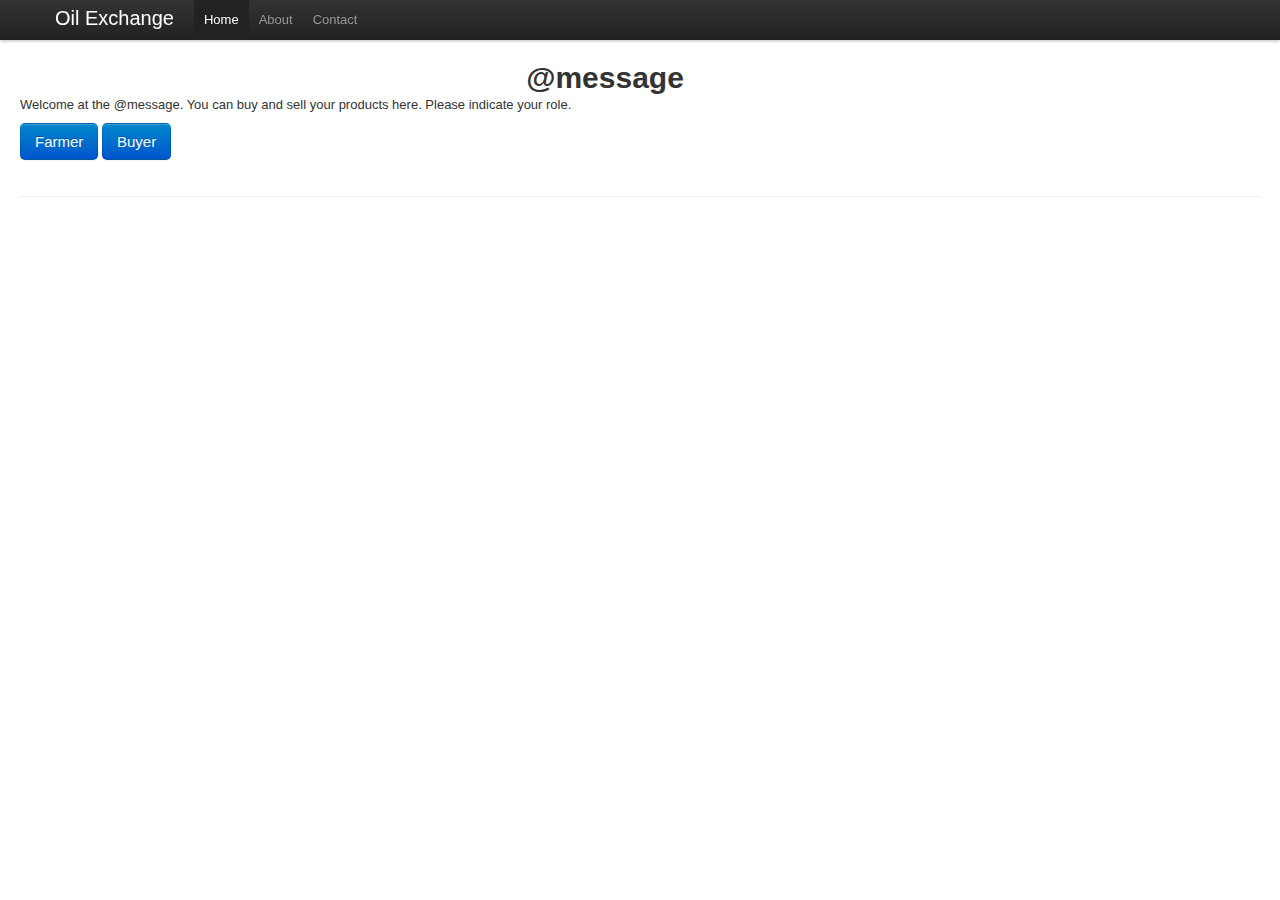
==== src/main/resources/www/index.html @ 6fea7b8a "Halfway converting to spray" ====
<!doctype html>
<!--[if lt IE 7]>
<html class="no-js lt-ie9 lt-ie8 lt-ie7" lang="en"> <![endif]-->
<!--[if IE 7]>
<html class="no-js lt-ie9 lt-ie8" lang="en"> <![endif]-->
<!--[if IE 8]>
<html class="no-js lt-ie9" lang="en"> <![endif]-->
<!--[if gt IE 8]><!-->
<html class="no-js" lang="en"> <!--<![endif]-->
<head>
  <meta charset="utf-8">
  <meta http-equiv="X-UA-Compatible" content="IE=edge,chrome=1">
  <title></title>
  <meta name="description" content="">

  <meta name="viewport" content="width=device-width">
  <link rel="stylesheet" href="css/style.css">
  <link rel="stylesheet" href="css/excite-bike/jquery-ui-1.8.18.custom.css" type="text/css">
  <link rel="stylesheet" href="css/bootstrap.css">
  <style>
    body {
      padding-top: 60px; /* 60px to make the container go all the way to the bottom of the topbar */
    }
  </style>
  <link href="css/bootstrap-responsive.css" rel="stylesheet">

  <script src="js/libs/modernizr-2.5.3.min.js"></script>
</head>
<body>
<!--[if lt IE 7]><p class=chromeframe>Your browser is <em>ancient!</em> <a href="http://browsehappy.com/">Upgrade to a
  different browser</a> or <a href="http://www.google.com/chromeframe/?redirect=true">install Google Chrome Frame</a> to
  experience this site.</p><![endif]-->
<div class="navbar navbar-fixed-top">
  <div class="navbar-inner">
    <div class="container">
      <a class="btn btn-navbar" data-toggle="collapse" data-target=".nav-collapse">
        <span class="icon-bar"></span>
        <span class="icon-bar"></span>
        <span class="icon-bar"></span>
      </a>
      <a class="brand" href="#">Oil Exchange</a>

      <div class="nav-collapse">
        <ul class="nav">
          <li class="active"><a href="#">Home</a></li>
          <li><a href="#about">About</a></li>
          <li><a href="#contact">Contact</a></li>
        </ul>
      </div>
    </div>
  </div>
</div>


<div class="container-fluid">
  <div class="row">
    <!--/span-->
    <div class="span12">
          <h1 style="text-align: center;">@message</h1>
    <div class="main">
        <p>Welcome at the @message. You can buy and sell your products here. Please indicate your role.</p>
        <a class="btn btn-primary btn-large" href="#sell">Farmer</a>
        <a class="btn btn-primary btn-large" href="#buy">Buyer</a>

        <div id="content" class="content">

        </div>
    </div>
    </div>
    <!--/span-->
  </div>
  <!--/row-->
  <div class="row">
    <div class="span12">
      <p id=""></p>
    </div>
  </div>
  <!--/row-->
  <div class="row-fluid">
    <ul id="product-container" class="thumbnails"></ul>
  </div>

  <hr>

  <footer>
    <p></p>
  </footer>

</div>
<!--/.fluid-container-->

<script src="http://ajax.googleapis.com/ajax/libs/jquery/1.7.1/jquery.min.js"></script>
<script>window.jQuery || document.write('<script src="js/libs/jquery-1.7.1.min.js"><\/script>')</script>
<script type="text/javascript" src="js/jquery-ui-1.8.18.custom.min.js"></script>
<script src="js/libs/mustache.js"></script>
<script src="js/libs/Underscore.js"></script>
<script src="js/libs/backbone.js"></script>
<script src="js/plugins.js"></script>
<script src="js/script.js"></script>

</body>
</html>
---- src/main/resources/www/css/style.css ----
/* HTML5 Boilerplate  */

article, aside, details, figcaption, figure, footer, header, hgroup, nav, section { display: block; }
audio, canvas, video { display: inline-block; *display: inline; *zoom: 1; }
audio:not([controls]) { display: none; }
[hidden] { display: none; }

html { font-size: 100%; -webkit-text-size-adjust: 100%; -ms-text-size-adjust: 100%; }
html, button, input, select, textarea { font-family: sans-serif; color: #222; }
body { margin: 0; font-size: 1em; line-height: 1.4; }

::-moz-selection { background: #fe57a1; color: #fff; text-shadow: none; }
::selection { background: #fe57a1; color: #fff; text-shadow: none; }

a { color: #00e; }
a:visited { color: #551a8b; }
a:hover { color: #06e; }
a:focus { outline: thin dotted; }
a:hover, a:active { outline: 0; }
abbr[title] { border-bottom: 1px dotted; }
b, strong { font-weight: bold; }
blockquote { margin: 1em 40px; }
dfn { font-style: italic; }
hr { display: block; height: 1px; border: 0; border-top: 1px solid #ccc; margin: 1em 0; padding: 0; }
ins { background: #ff9; color: #000; text-decoration: none; }
mark { background: #ff0; color: #000; font-style: italic; font-weight: bold; }
pre, code, kbd, samp { font-family: monospace, serif; _font-family: 'courier new', monospace; font-size: 1em; }
pre { white-space: pre; white-space: pre-wrap; word-wrap: break-word; }

q { quotes: none; }
q:before, q:after { content: ""; content: none; }
small { font-size: 85%; }
sub, sup { font-size: 75%; line-height: 0; position: relative; vertical-align: baseline; }
sup { top: -0.5em; }
sub { bottom: -0.25em; }

ul, ol { margin: 1em 0; padding: 0 0 0 40px; }
dd { margin: 0 0 0 40px; }
nav ul, nav ol { list-style: none; list-style-image: none; margin: 0; padding: 0; }

img { border: 0; -ms-interpolation-mode: bicubic; vertical-align: middle; }
svg:not(:root) { overflow: hidden; }
figure { margin: 0; }

form { margin: 0; }
fieldset { border: 0; margin: 0; padding: 0; }

label { cursor: pointer; }
legend { border: 0; *margin-left: -7px; padding: 0; white-space: normal; }
button, input, select, textarea { font-size: 100%; margin: 0; vertical-align: baseline; *vertical-align: middle; }
button, input { line-height: normal; }
button, input[type="button"], input[type="reset"], input[type="submit"] { cursor: pointer; -webkit-appearance: button; *overflow: visible; }
button[disabled], input[disabled] { cursor: default; }
input[type="checkbox"], input[type="radio"] { box-sizing: border-box; padding: 0; *width: 13px; *height: 13px; }
input[type="search"] { -webkit-appearance: textfield; -moz-box-sizing: content-box; -webkit-box-sizing: content-box; box-sizing: content-box; }
input[type="search"]::-webkit-search-decoration, input[type="search"]::-webkit-search-cancel-button { -webkit-appearance: none; }
button::-moz-focus-inner, input::-moz-focus-inner { border: 0; padding: 0; }
textarea { overflow: auto; vertical-align: top; resize: vertical; }
input:valid, textarea:valid {  }
input:invalid, textarea:invalid { background-color: #f0dddd; }

table { border-collapse: collapse; border-spacing: 0; }
td { vertical-align: top; }

.chromeframe { margin: 0.2em 0; background: #ccc; color: black; padding: 0.2em 0; }









@media only screen and (min-width: 35em) {
  

}

.ir { display: block; border: 0; text-indent: -999em; overflow: hidden; background-color: transparent; background-repeat: no-repeat; text-align: left; direction: ltr; *line-height: 0; }
.ir br { display: none; }
.hidden { display: none !important; visibility: hidden; }
.visuallyhidden { border: 0; clip: rect(0 0 0 0); height: 1px; margin: -1px; overflow: hidden; padding: 0; position: absolute; width: 1px; }
.visuallyhidden.focusable:active, .visuallyhidden.focusable:focus { clip: auto; height: auto; margin: 0; overflow: visible; position: static; width: auto; }
.invisible { visibility: hidden; }
.clearfix:before, .clearfix:after { content: ""; display: table; }
.clearfix:after { clear: both; }
.clearfix { *zoom: 1; }

@media print {
  * { background: transparent !important; color: black !important; box-shadow:none !important; text-shadow: none !important; filter:none !important; -ms-filter: none !important; } 
  a, a:visited { text-decoration: underline; }
  a[href]:after { content: " (" attr(href) ")"; }
  abbr[title]:after { content: " (" attr(title) ")"; }
  .ir a:after, a[href^="javascript:"]:after, a[href^="#"]:after { content: ""; } 
  pre, blockquote { border: 1px solid #999; page-break-inside: avoid; }
  thead { display: table-header-group; } 
  tr, img { page-break-inside: avoid; }
  img { max-width: 100% !important; }
  @page { margin: 0.5cm; }
  p, h2, h3 { orphans: 3; widows: 3; }
  h2, h3 { page-break-after: avoid; }
}
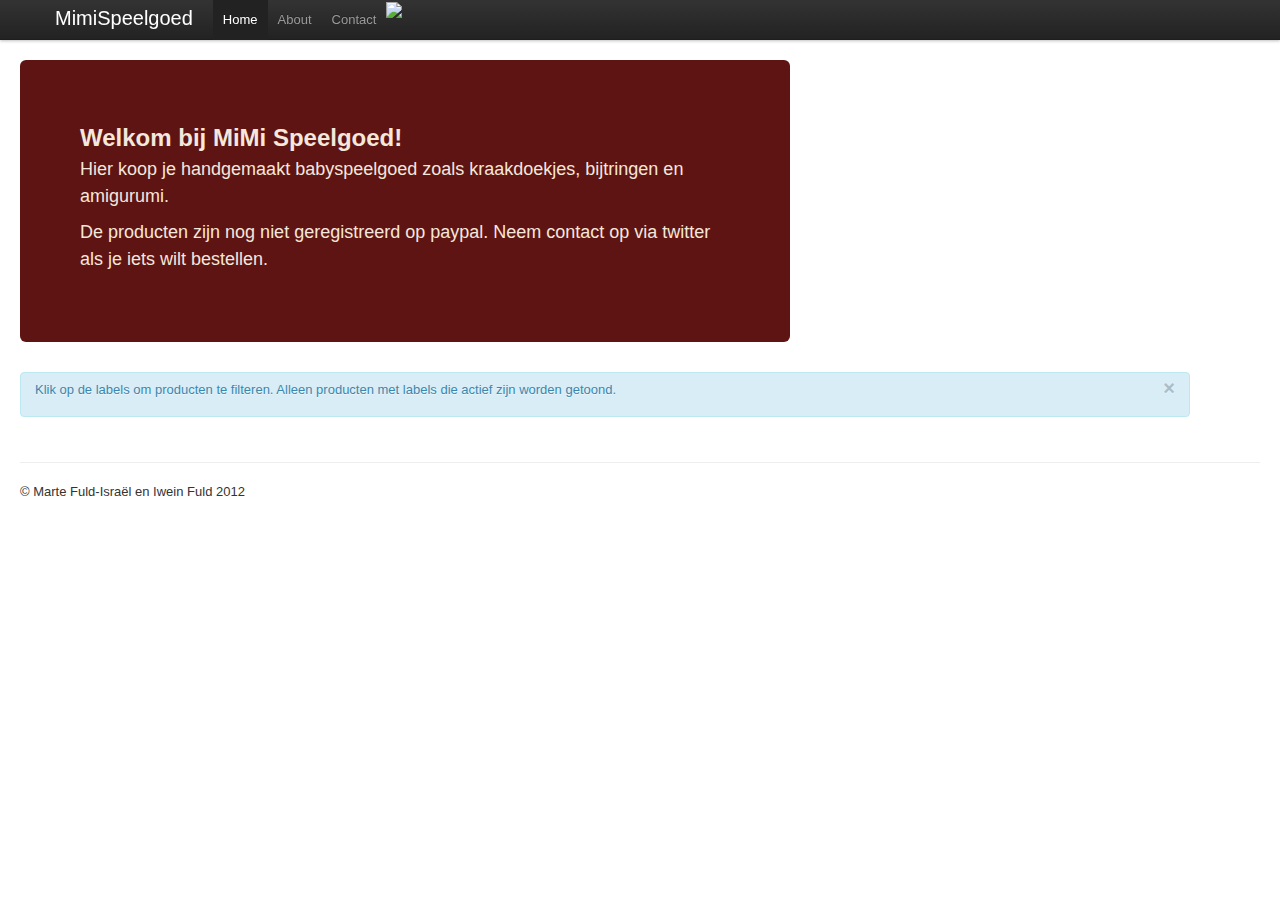
==== commit c0fb9e97: "Moves mimistyles to mimi-overrides.css, adds twitter fountain and some more styling" ====
--- a/src/main/resources/www/index.html
+++ b/src/main/resources/www/index.html
@@ -17,13 +17,8 @@
   <link rel="stylesheet" href="css/style.css">
   <link rel="stylesheet" href="css/excite-bike/jquery-ui-1.8.18.custom.css" type="text/css">
   <link rel="stylesheet" href="css/bootstrap.css">
-  <style>
-    body {
-      padding-top: 60px; /* 60px to make the container go all the way to the bottom of the topbar */
-    }
-  </style>
   <link href="css/bootstrap-responsive.css" rel="stylesheet">
-
+  <link href="css/mimi-overrides.css" rel="stylesheet">
   <script src="js/libs/modernizr-2.5.3.min.js"></script>
 </head>
 <body>
@@ -38,13 +33,14 @@
         <span class="icon-bar"></span>
         <span class="icon-bar"></span>
       </a>
-      <a class="brand" href="#">Oil Exchange</a>
+      <a class="brand" href="#">MimiSpeelgoed</a>
 
       <div class="nav-collapse">
         <ul class="nav">
           <li class="active"><a href="#">Home</a></li>
           <li><a href="#about">About</a></li>
           <li><a href="#contact">Contact</a></li>
+          <li><img src="http://cdn1.iconfinder.com/data/icons/mapicons/icons/construction.png"></li>
         </ul>
       </div>
     </div>
@@ -55,24 +51,57 @@
 <div class="container-fluid">
   <div class="row">
     <!--/span-->
-    <div class="span12">
-          <h1 style="text-align: center;">@message</h1>
-    <div class="main">
-        <p>Welcome at the @message. You can buy and sell your products here. Please indicate your role.</p>
-        <a class="btn btn-primary btn-large" href="#sell">Farmer</a>
-        <a class="btn btn-primary btn-large" href="#buy">Buyer</a>
+    <div class="span8">
+      <div class="hero-unit">
 
-        <div id="content" class="content">
+          <h2>Welkom bij MiMi Speelgoed!</h2>
 
-        </div>
+          <p>Hier koop je handgemaakt babyspeelgoed zoals kraakdoekjes, bijtringen en amigurumi.</p>
+
+          <p>De producten zijn nog niet geregistreerd op paypal. Neem contact op via twitter als je iets wilt bestellen.</p>
+      </div>
     </div>
+    <div class="span4">
+      <script charset="utf-8" src="http://widgets.twimg.com/j/2/widget.js"></script>
+      <script>
+        new TWTR.Widget({
+          version: 2,
+          type: 'profile',
+          rpp: 3,
+          interval: 30000,
+          width: 'auto',
+          height: 150,
+          theme: {
+            shell: {
+              background: '#5e1413',
+              color: '#f4e7db'
+            },
+            tweets: {
+              background: '#f4e7db',
+              color: '#5e1413',
+              links: '#000000'
+            }
+          },
+          features: {
+            scrollbar: false,
+            loop: false,
+            live: false,
+            behavior: 'all'
+          }
+        }).render().setUser('mimispeelgoed').start();
+      </script>
     </div>
+
     <!--/span-->
   </div>
   <!--/row-->
   <div class="row">
     <div class="span12">
-      <p id=""></p>
+      <div class="alert alert-info">
+        <a class="close" data-dismiss="alert">×</a>
+        <p>Klik op de labels om producten te filteren. Alleen producten met labels die actief zijn worden getoond.</p>
+      </div>
+      <p id="tags-filter"></p>
     </div>
   </div>
   <!--/row-->
@@ -83,7 +112,7 @@
   <hr>
 
   <footer>
-    <p></p>
+    <p>&copy; Marte Fuld-Israël en Iwein Fuld 2012</p>
   </footer>
 
 </div>
--- a/src/main/resources/www/css/mimi-overrides.css
+++ b/src/main/resources/www/css/mimi-overrides.css
@@ -0,0 +1,21 @@
+.product {
+  margin-bottom: 20px;
+}
+
+.thumbnail {
+  -webkit-box-shadow: 0 4px 4px rgba(0,0,0.075);
+  -mox-box-shadow: 0 4px 4px rgba(0,0,0.075);
+  box-shadow: 0 4px 4px rgba(0,0,0.075);
+  border: none;
+  background-color: #F4E7DB;
+  color: #5E1413;
+}
+
+.hero-unit {
+  background-color: #5E1413;
+  color: #F4E7DB;
+}
+
+body {
+  padding-top: 60px;
+}
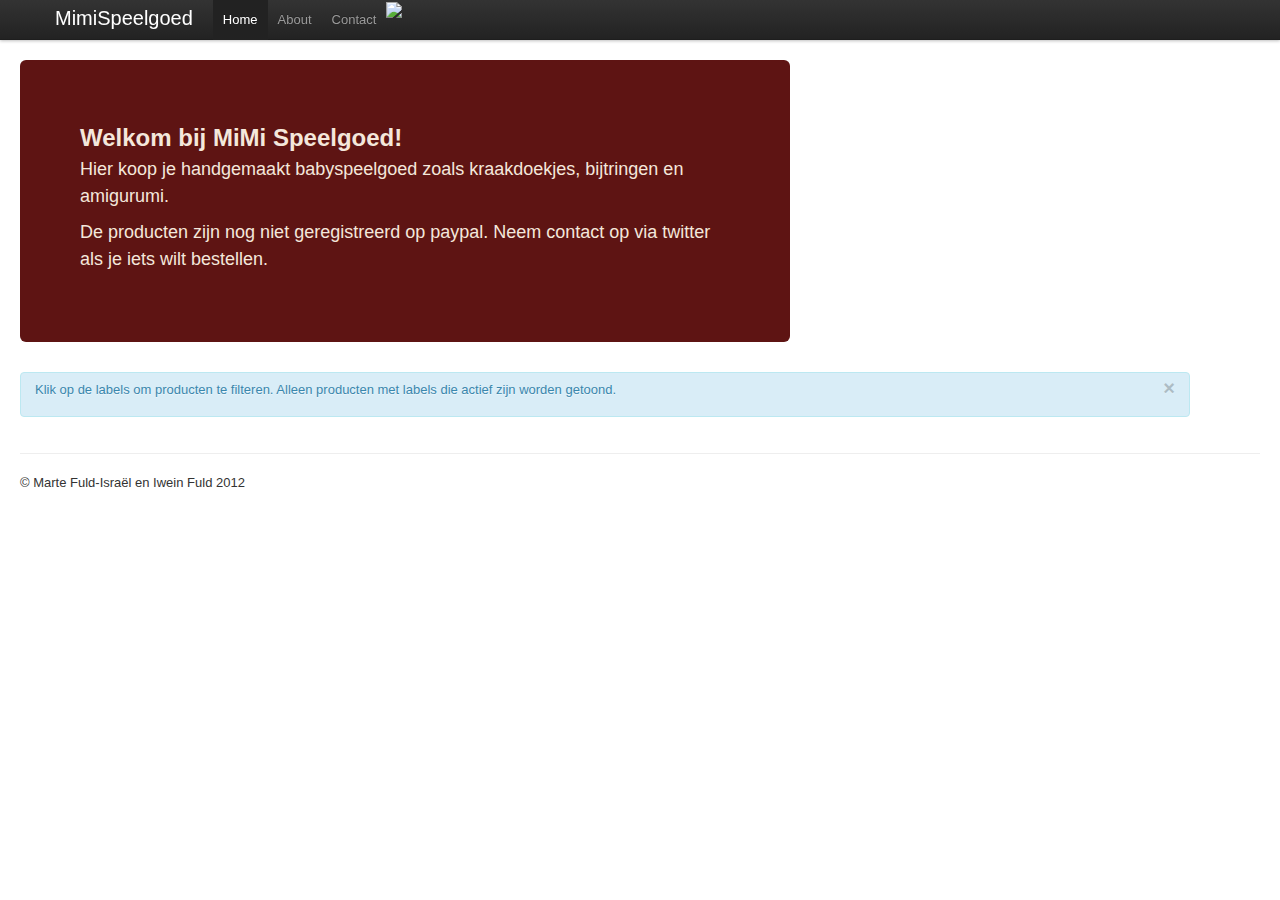
==== commit 26b971b7: "Makes the about link in the menu work (still a bit hacky, need to introduce MenuModel)" ====
--- a/src/main/resources/www/index.html
+++ b/src/main/resources/www/index.html
@@ -95,7 +95,7 @@
     <!--/span-->
   </div>
   <!--/row-->
-  <div class="row">
+  <div id="product-controls" class="row">
     <div class="span12">
       <div class="alert alert-info">
         <a class="close" data-dismiss="alert">×</a>
@@ -105,8 +105,8 @@
     </div>
   </div>
   <!--/row-->
-  <div class="row-fluid">
-    <ul id="product-container" class="thumbnails"></ul>
+  <div id="content-container" class="row-fluid">
+
   </div>
 
   <hr>
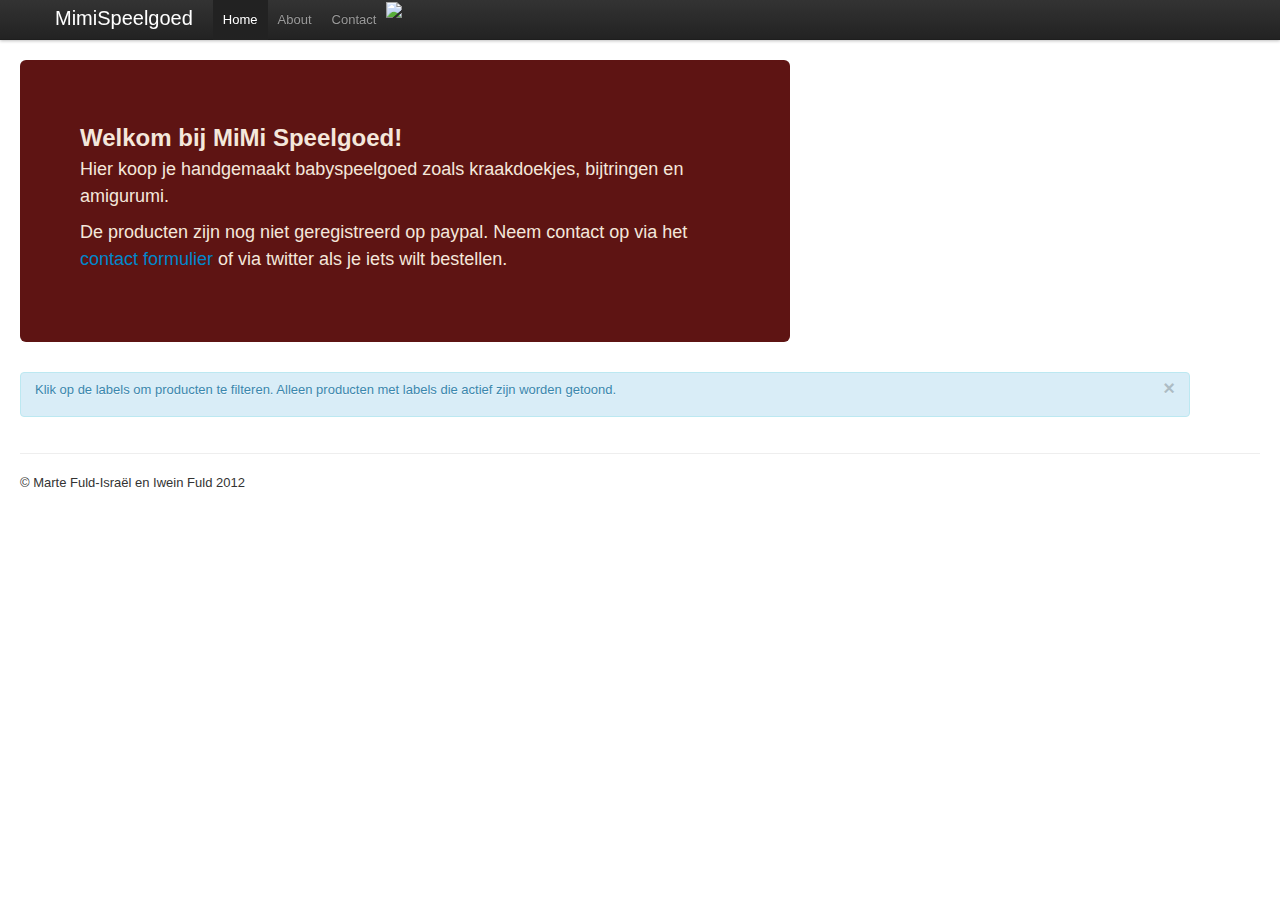
==== commit 4a4222e2: "Add contact form under Contact" ====
--- a/src/main/resources/www/index.html
+++ b/src/main/resources/www/index.html
@@ -58,7 +58,8 @@
 
           <p>Hier koop je handgemaakt babyspeelgoed zoals kraakdoekjes, bijtringen en amigurumi.</p>
 
-          <p>De producten zijn nog niet geregistreerd op paypal. Neem contact op via twitter als je iets wilt bestellen.</p>
+          <p>De producten zijn nog niet geregistreerd op paypal.
+            Neem contact op via het <a href="#contact">contact formulier</a> of via twitter als je iets wilt bestellen.</p>
       </div>
     </div>
     <div class="span4">
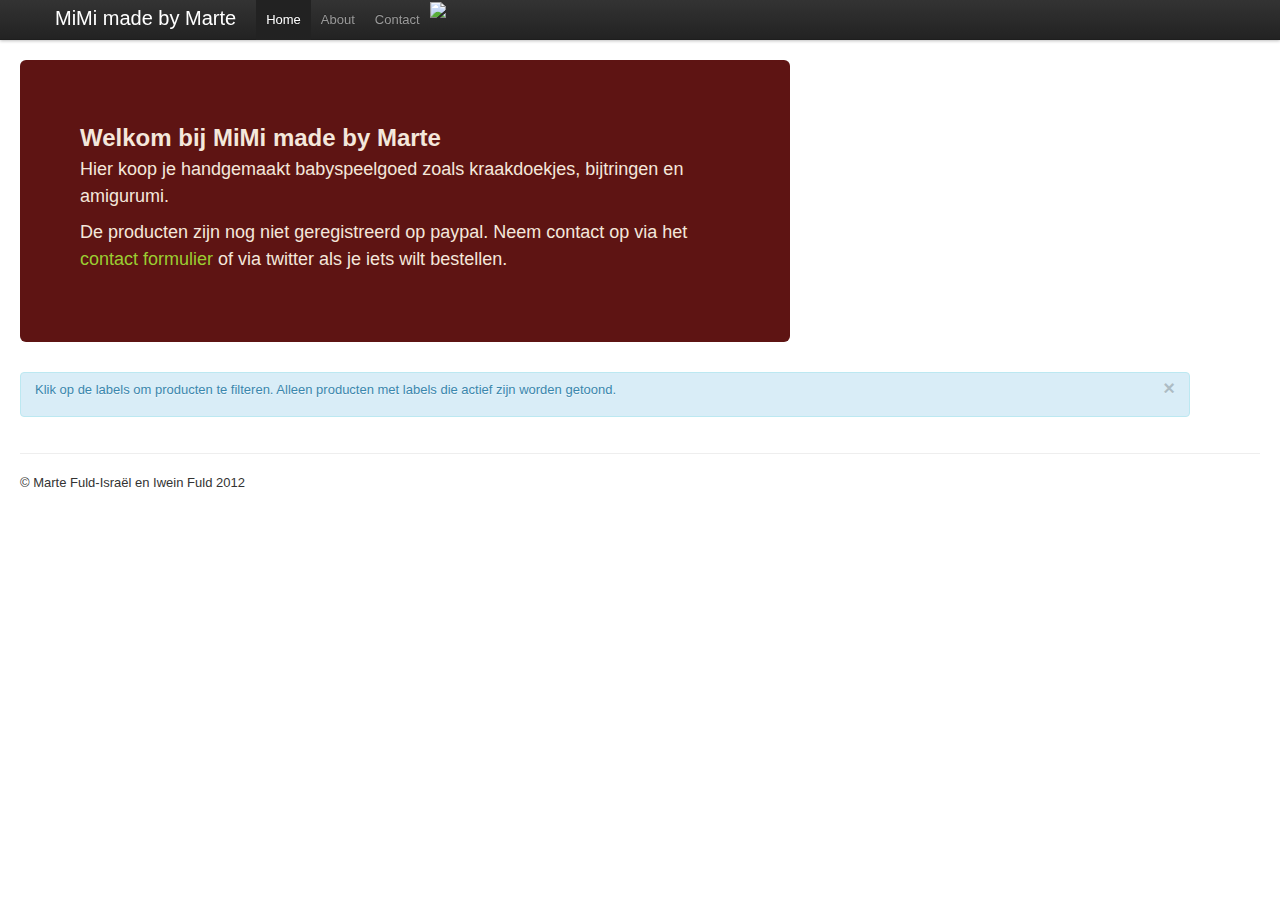
==== commit df5ab865: "Changes some texts in the index." ====
--- a/src/main/resources/www/index.html
+++ b/src/main/resources/www/index.html
@@ -33,7 +33,7 @@
         <span class="icon-bar"></span>
         <span class="icon-bar"></span>
       </a>
-      <a class="brand" href="#">MimiSpeelgoed</a>
+      <a class="brand" href="#">MiMi made by Marte</a>
 
       <div class="nav-collapse">
         <ul class="nav">
@@ -54,7 +54,7 @@
     <div class="span8">
       <div class="hero-unit">
 
-          <h2>Welkom bij MiMi Speelgoed!</h2>
+          <h2>Welkom bij MiMi made by Marte</h2>
 
           <p>Hier koop je handgemaakt babyspeelgoed zoals kraakdoekjes, bijtringen en amigurumi.</p>
 
--- a/src/main/resources/www/css/mimi-overrides.css
+++ b/src/main/resources/www/css/mimi-overrides.css
@@ -16,6 +16,14 @@
   color: #F4E7DB;
 }
 
+.hero-unit a {
+  color: #9acd32;
+}
+
+.hero-unit a:visited {
+  color: #ffb6c1;
+}
+
 body {
   padding-top: 60px;
 }
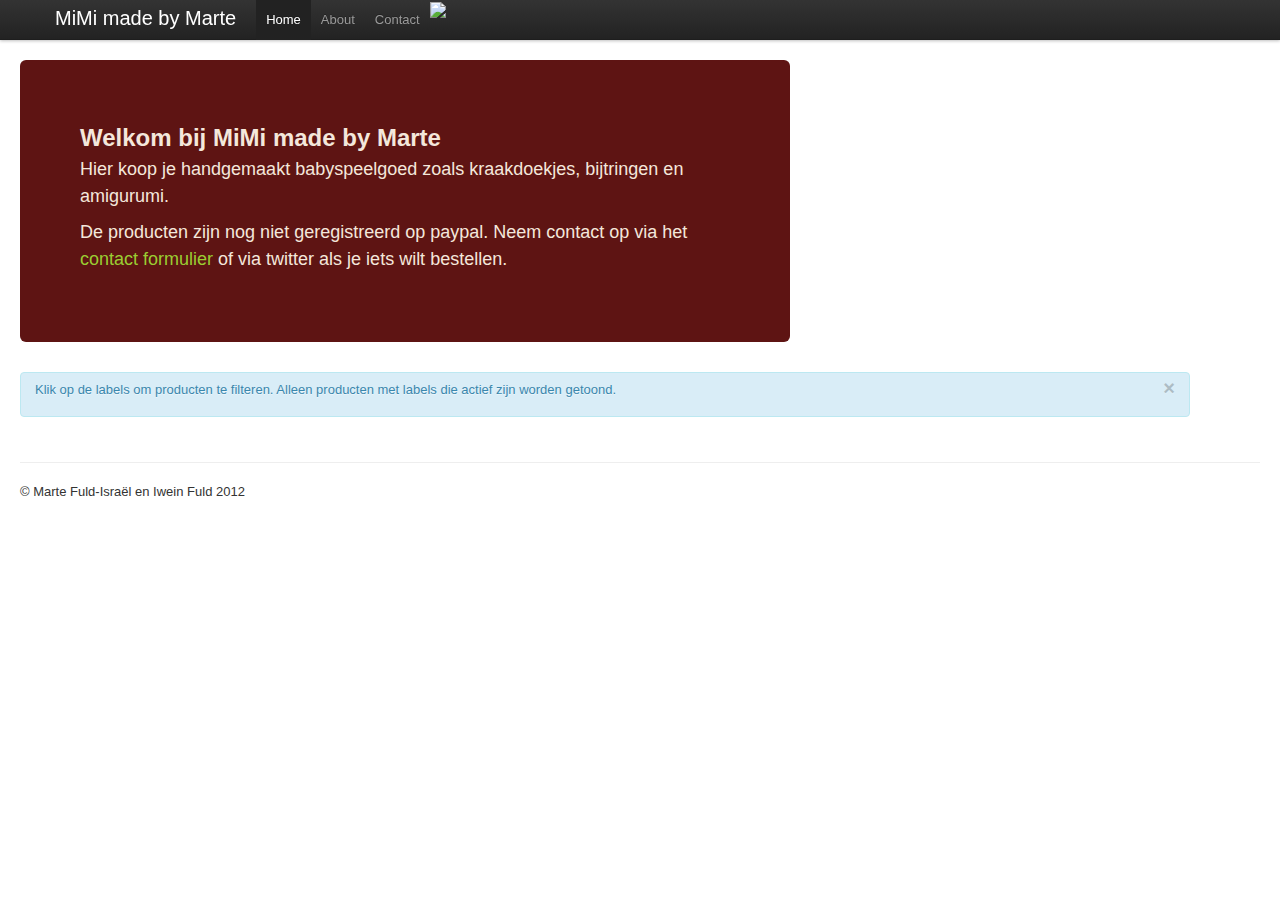
==== commit f22ea397: "Adds thumbnails around all pages to make them look beige" ====
--- a/src/main/resources/www/index.html
+++ b/src/main/resources/www/index.html
@@ -106,8 +106,8 @@
     </div>
   </div>
   <!--/row-->
-  <div id="content-container" class="row-fluid">
-
+  <div class="row-fluid">
+    <ul id="content-container" class="thumbnails"></ul>
   </div>
 
   <hr>
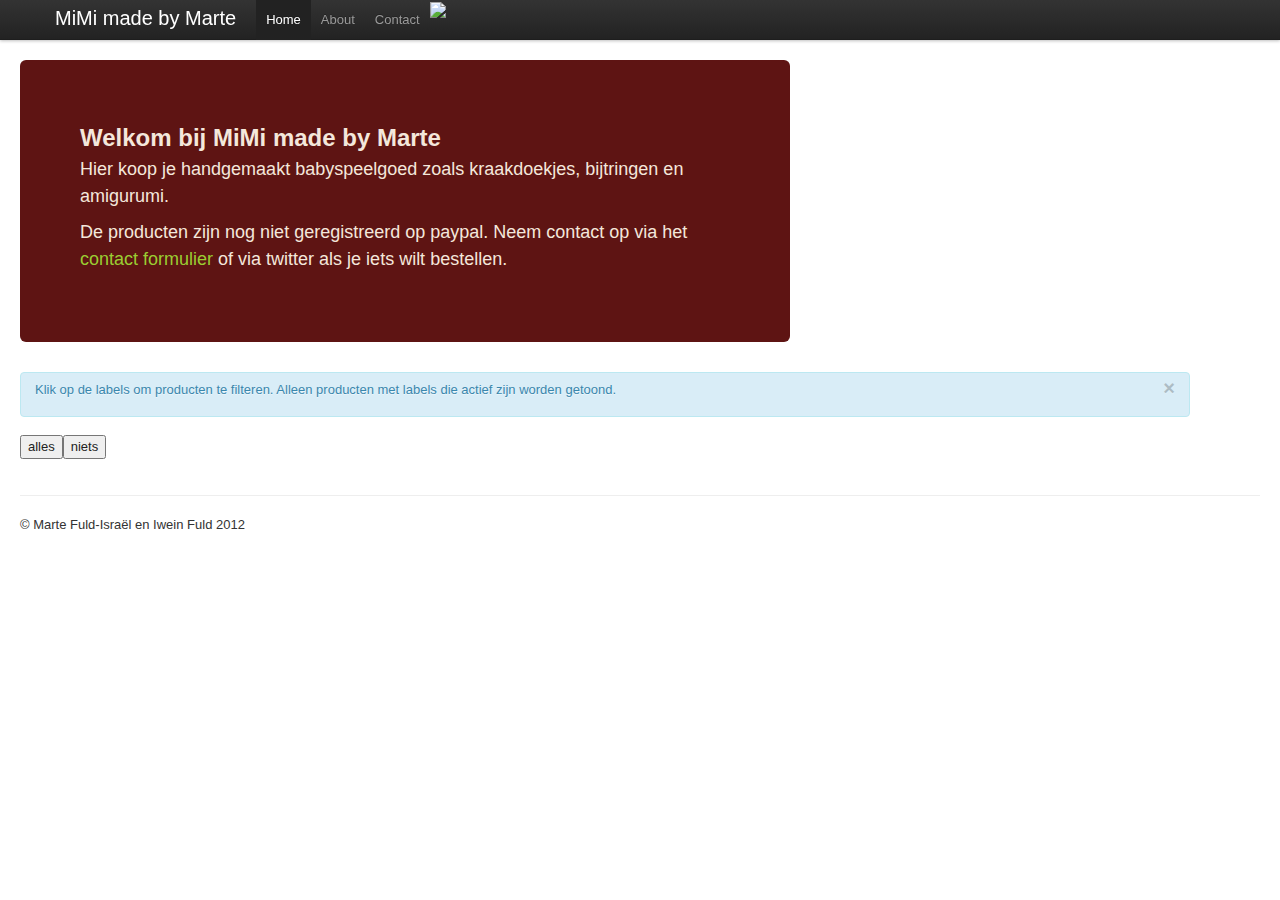
==== commit 3aa90203: "Introduces ResourceCache." ====
--- a/src/main/resources/www/index.html
+++ b/src/main/resources/www/index.html
@@ -102,7 +102,7 @@
         <a class="close" data-dismiss="alert">×</a>
         <p>Klik op de labels om producten te filteren. Alleen producten met labels die actief zijn worden getoond.</p>
       </div>
-      <p id="tags-filter"></p>
+      <p><span id="tags-filter"></span><button id="all-labels">alles</button><button id="no-labels">niets</button> </p>
     </div>
   </div>
   <!--/row-->
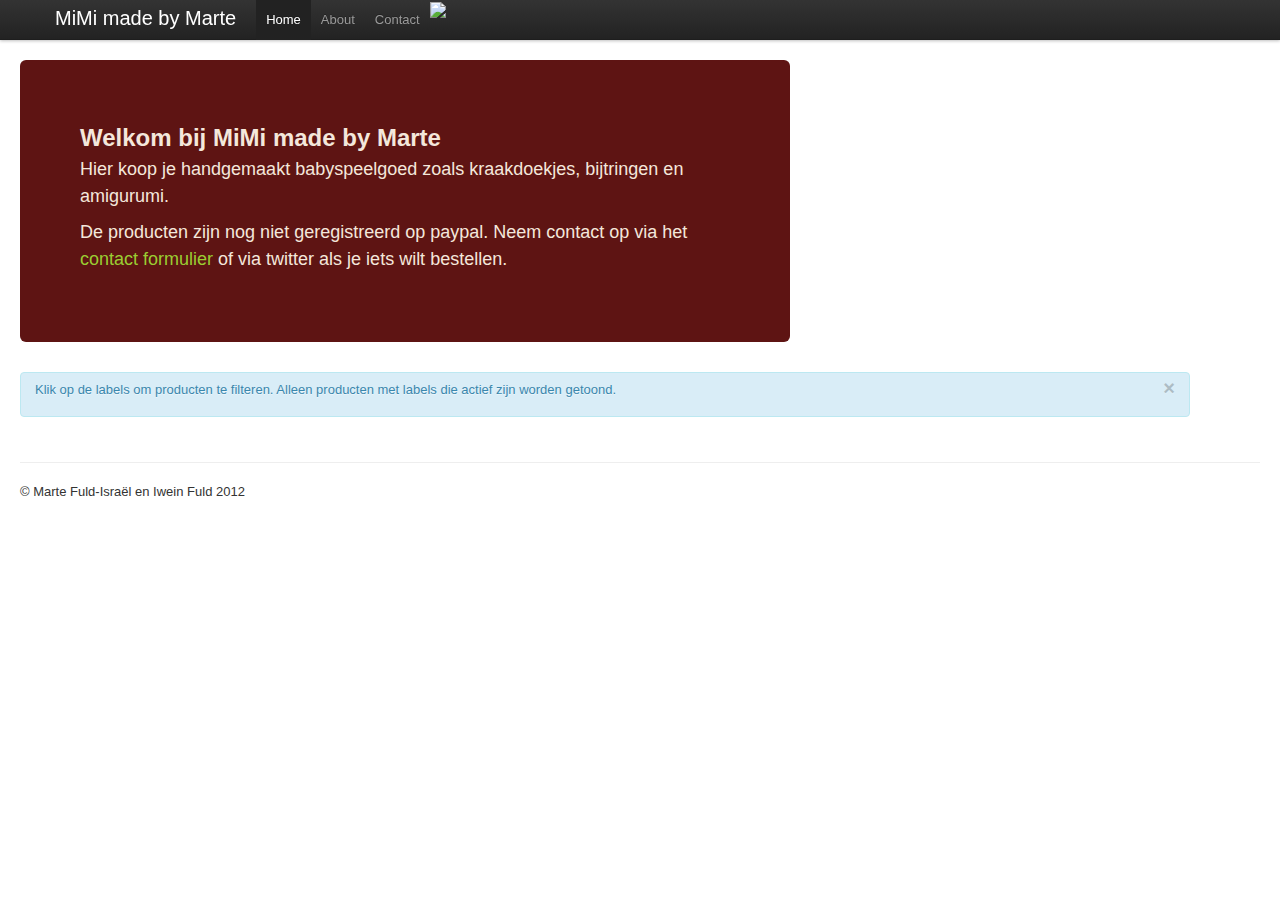
==== commit 58699cf9: "refactored tags into a collection and added filter methods to show the products. Also added none, al" ====
--- a/src/main/resources/www/index.html
+++ b/src/main/resources/www/index.html
@@ -8,113 +8,119 @@
 <!--[if gt IE 8]><!-->
 <html class="no-js" lang="en"> <!--<![endif]-->
 <head>
-  <meta charset="utf-8">
-  <meta http-equiv="X-UA-Compatible" content="IE=edge,chrome=1">
-  <title></title>
-  <meta name="description" content="">
+    <meta charset="utf-8">
+    <meta http-equiv="X-UA-Compatible" content="IE=edge,chrome=1">
+    <title></title>
+    <meta name="description" content="">
 
-  <meta name="viewport" content="width=device-width">
-  <link rel="stylesheet" href="css/style.css">
-  <link rel="stylesheet" href="css/excite-bike/jquery-ui-1.8.18.custom.css" type="text/css">
-  <link rel="stylesheet" href="css/bootstrap.css">
-  <link href="css/bootstrap-responsive.css" rel="stylesheet">
-  <link href="css/mimi-overrides.css" rel="stylesheet">
-  <script src="js/libs/modernizr-2.5.3.min.js"></script>
+    <meta name="viewport" content="width=device-width">
+    <link rel="stylesheet" href="css/style.css">
+    <link rel="stylesheet" href="css/excite-bike/jquery-ui-1.8.18.custom.css" type="text/css">
+    <link rel="stylesheet" href="css/bootstrap.css">
+    <link href="css/bootstrap-responsive.css" rel="stylesheet">
+    <link href="css/mimi-overrides.css" rel="stylesheet">
+    <script src="js/libs/modernizr-2.5.3.min.js"></script>
 </head>
 <body>
 <!--[if lt IE 7]><p class=chromeframe>Your browser is <em>ancient!</em> <a href="http://browsehappy.com/">Upgrade to a
-  different browser</a> or <a href="http://www.google.com/chromeframe/?redirect=true">install Google Chrome Frame</a> to
-  experience this site.</p><![endif]-->
+    different browser</a> or <a href="http://www.google.com/chromeframe/?redirect=true">install Google Chrome Frame</a>
+    to
+    experience this site.</p><![endif]-->
 <div class="navbar navbar-fixed-top">
-  <div class="navbar-inner">
-    <div class="container">
-      <a class="btn btn-navbar" data-toggle="collapse" data-target=".nav-collapse">
-        <span class="icon-bar"></span>
-        <span class="icon-bar"></span>
-        <span class="icon-bar"></span>
-      </a>
-      <a class="brand" href="#">MiMi made by Marte</a>
+    <div class="navbar-inner">
+        <div class="container">
+            <a class="btn btn-navbar" data-toggle="collapse" data-target=".nav-collapse">
+                <span class="icon-bar"></span>
+                <span class="icon-bar"></span>
+                <span class="icon-bar"></span>
+            </a>
+            <a class="brand" href="#">MiMi made by Marte</a>
 
-      <div class="nav-collapse">
-        <ul class="nav">
-          <li class="active"><a href="#">Home</a></li>
-          <li><a href="#about">About</a></li>
-          <li><a href="#contact">Contact</a></li>
-          <li><img src="http://cdn1.iconfinder.com/data/icons/mapicons/icons/construction.png"></li>
-        </ul>
-      </div>
+            <div class="nav-collapse">
+                <ul class="nav">
+                    <li class="active"><a href="#">Home</a></li>
+                    <li><a href="#about">About</a></li>
+                    <li><a href="#contact">Contact</a></li>
+                    <li><img src="http://cdn1.iconfinder.com/data/icons/mapicons/icons/construction.png"></li>
+                </ul>
+            </div>
+        </div>
     </div>
-  </div>
 </div>
 
 
 <div class="container-fluid">
-  <div class="row">
-    <!--/span-->
-    <div class="span8">
-      <div class="hero-unit">
+    <div class="row">
+        <!--/span-->
+        <div class="span8">
+            <div class="hero-unit">
 
-          <h2>Welkom bij MiMi made by Marte</h2>
+                <h2>Welkom bij MiMi made by Marte</h2>
 
-          <p>Hier koop je handgemaakt babyspeelgoed zoals kraakdoekjes, bijtringen en amigurumi.</p>
+                <p>Hier koop je handgemaakt babyspeelgoed zoals kraakdoekjes, bijtringen en amigurumi.</p>
 
-          <p>De producten zijn nog niet geregistreerd op paypal.
-            Neem contact op via het <a href="#contact">contact formulier</a> of via twitter als je iets wilt bestellen.</p>
-      </div>
+                <p>De producten zijn nog niet geregistreerd op paypal.
+                    Neem contact op via het <a href="#contact">contact formulier</a> of via twitter als je iets wilt
+                    bestellen.</p>
+            </div>
+        </div>
+        <div class="span4">
+            <script charset="utf-8" src="http://widgets.twimg.com/j/2/widget.js"></script>
+            <script>
+                new TWTR.Widget({
+                    version:2,
+                    type:'profile',
+                    rpp:3,
+                    interval:30000,
+                    width:'auto',
+                    height:150,
+                    theme:{
+                        shell:{
+                            background:'#5e1413',
+                            color:'#f4e7db'
+                        },
+                        tweets:{
+                            background:'#f4e7db',
+                            color:'#5e1413',
+                            links:'#000000'
+                        }
+                    },
+                    features:{
+                        scrollbar:false,
+                        loop:false,
+                        live:false,
+                        behavior:'all'
+                    }
+                }).render().setUser('mimispeelgoed').start();
+            </script>
+        </div>
+
+        <!--/span-->
     </div>
-    <div class="span4">
-      <script charset="utf-8" src="http://widgets.twimg.com/j/2/widget.js"></script>
-      <script>
-        new TWTR.Widget({
-          version: 2,
-          type: 'profile',
-          rpp: 3,
-          interval: 30000,
-          width: 'auto',
-          height: 150,
-          theme: {
-            shell: {
-              background: '#5e1413',
-              color: '#f4e7db'
-            },
-            tweets: {
-              background: '#f4e7db',
-              color: '#5e1413',
-              links: '#000000'
-            }
-          },
-          features: {
-            scrollbar: false,
-            loop: false,
-            live: false,
-            behavior: 'all'
-          }
-        }).render().setUser('mimispeelgoed').start();
-      </script>
+    <!--/row-->
+    <div id="product-controls" class="row">
+        <div class="span12">
+            <div class="alert alert-info">
+                <a class="close" data-dismiss="alert">×</a>
+
+                <p>Klik op de labels om producten te filteren. Alleen producten met labels die actief zijn worden
+                    getoond.</p>
+            </div>
+            <p>
+                <span id="tags-filter"></span>
+            </p>
+        </div>
+    </div>
+    <!--/row-->
+    <div class="row-fluid">
+        <ul id="content-container" class="thumbnails"></ul>
     </div>
 
-    <!--/span-->
-  </div>
-  <!--/row-->
-  <div id="product-controls" class="row">
-    <div class="span12">
-      <div class="alert alert-info">
-        <a class="close" data-dismiss="alert">×</a>
-        <p>Klik op de labels om producten te filteren. Alleen producten met labels die actief zijn worden getoond.</p>
-      </div>
-      <p><span id="tags-filter"></span><button id="all-labels">alles</button><button id="no-labels">niets</button> </p>
-    </div>
-  </div>
-  <!--/row-->
-  <div class="row-fluid">
-    <ul id="content-container" class="thumbnails"></ul>
-  </div>
+    <hr>
 
-  <hr>
-
-  <footer>
-    <p>&copy; Marte Fuld-Israël en Iwein Fuld 2012</p>
-  </footer>
+    <footer>
+        <p>&copy; Marte Fuld-Israël en Iwein Fuld 2012</p>
+    </footer>
 
 </div>
 <!--/.fluid-container-->
